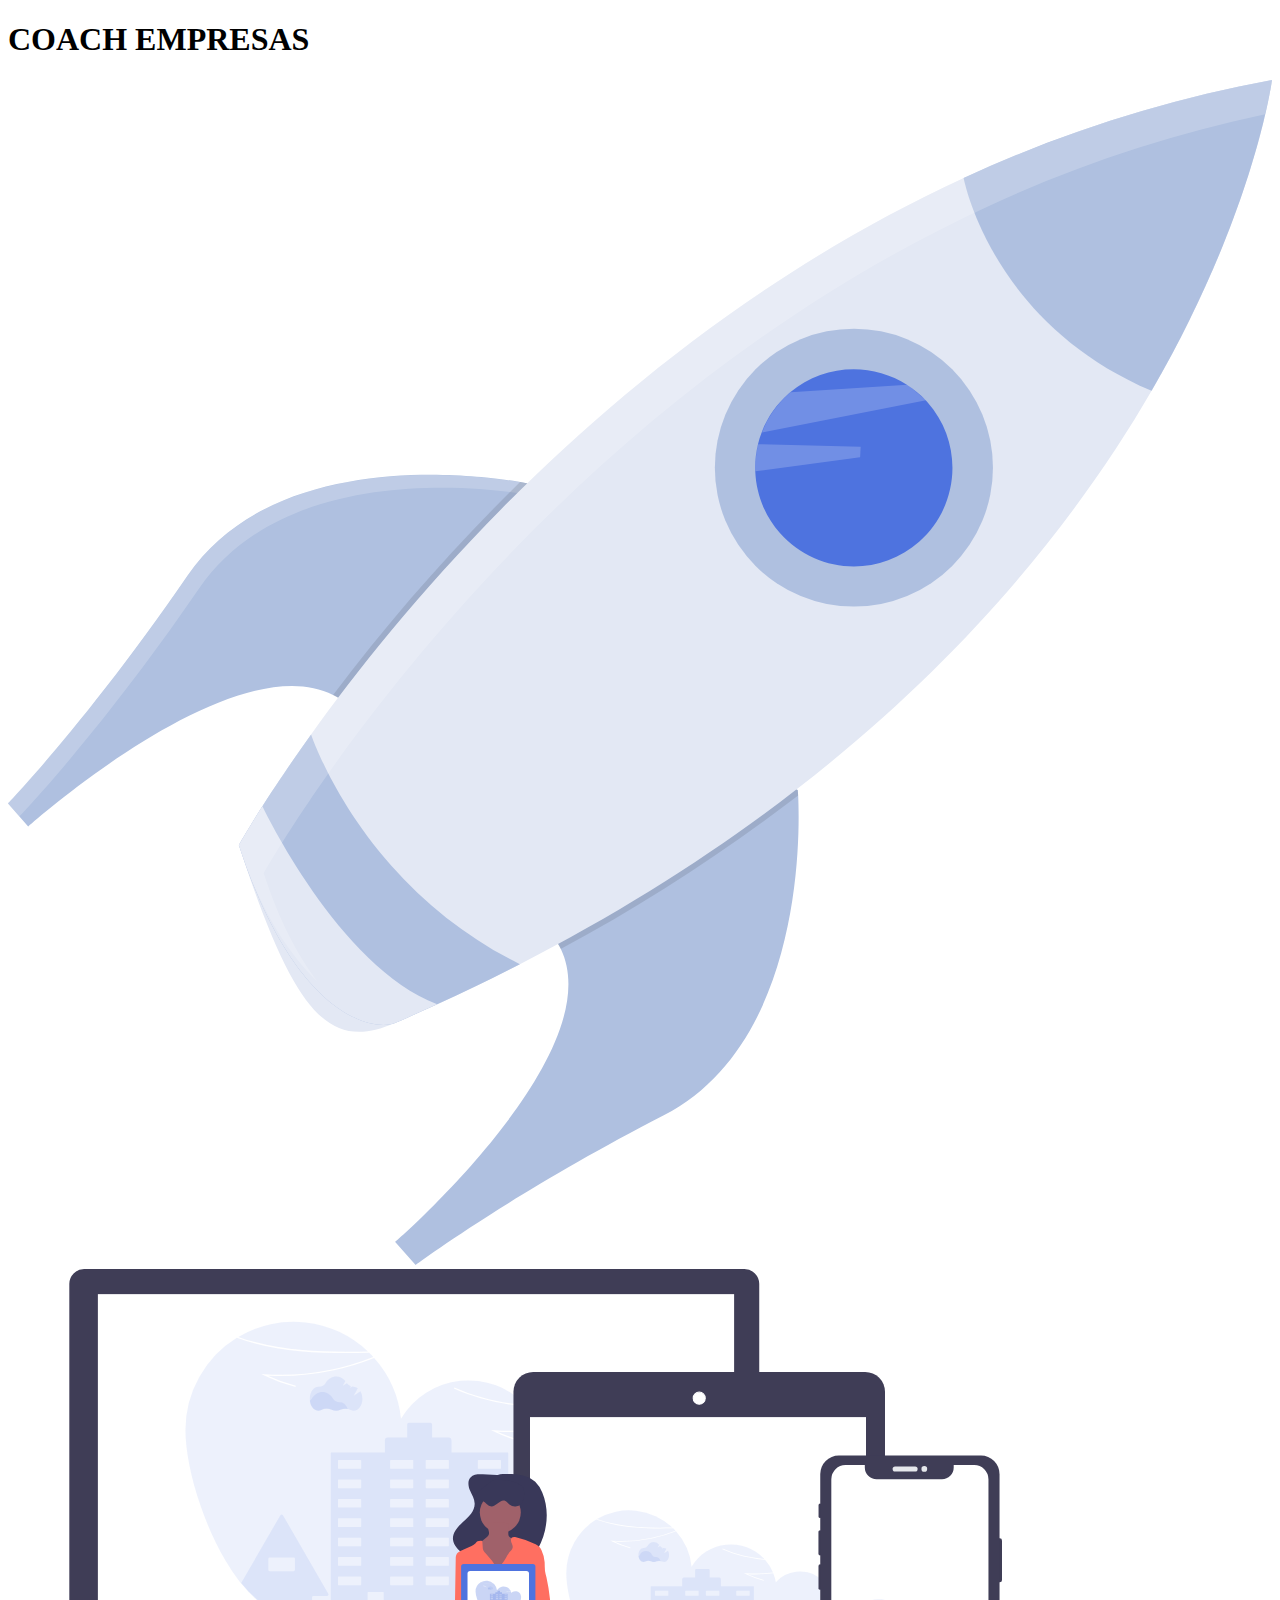
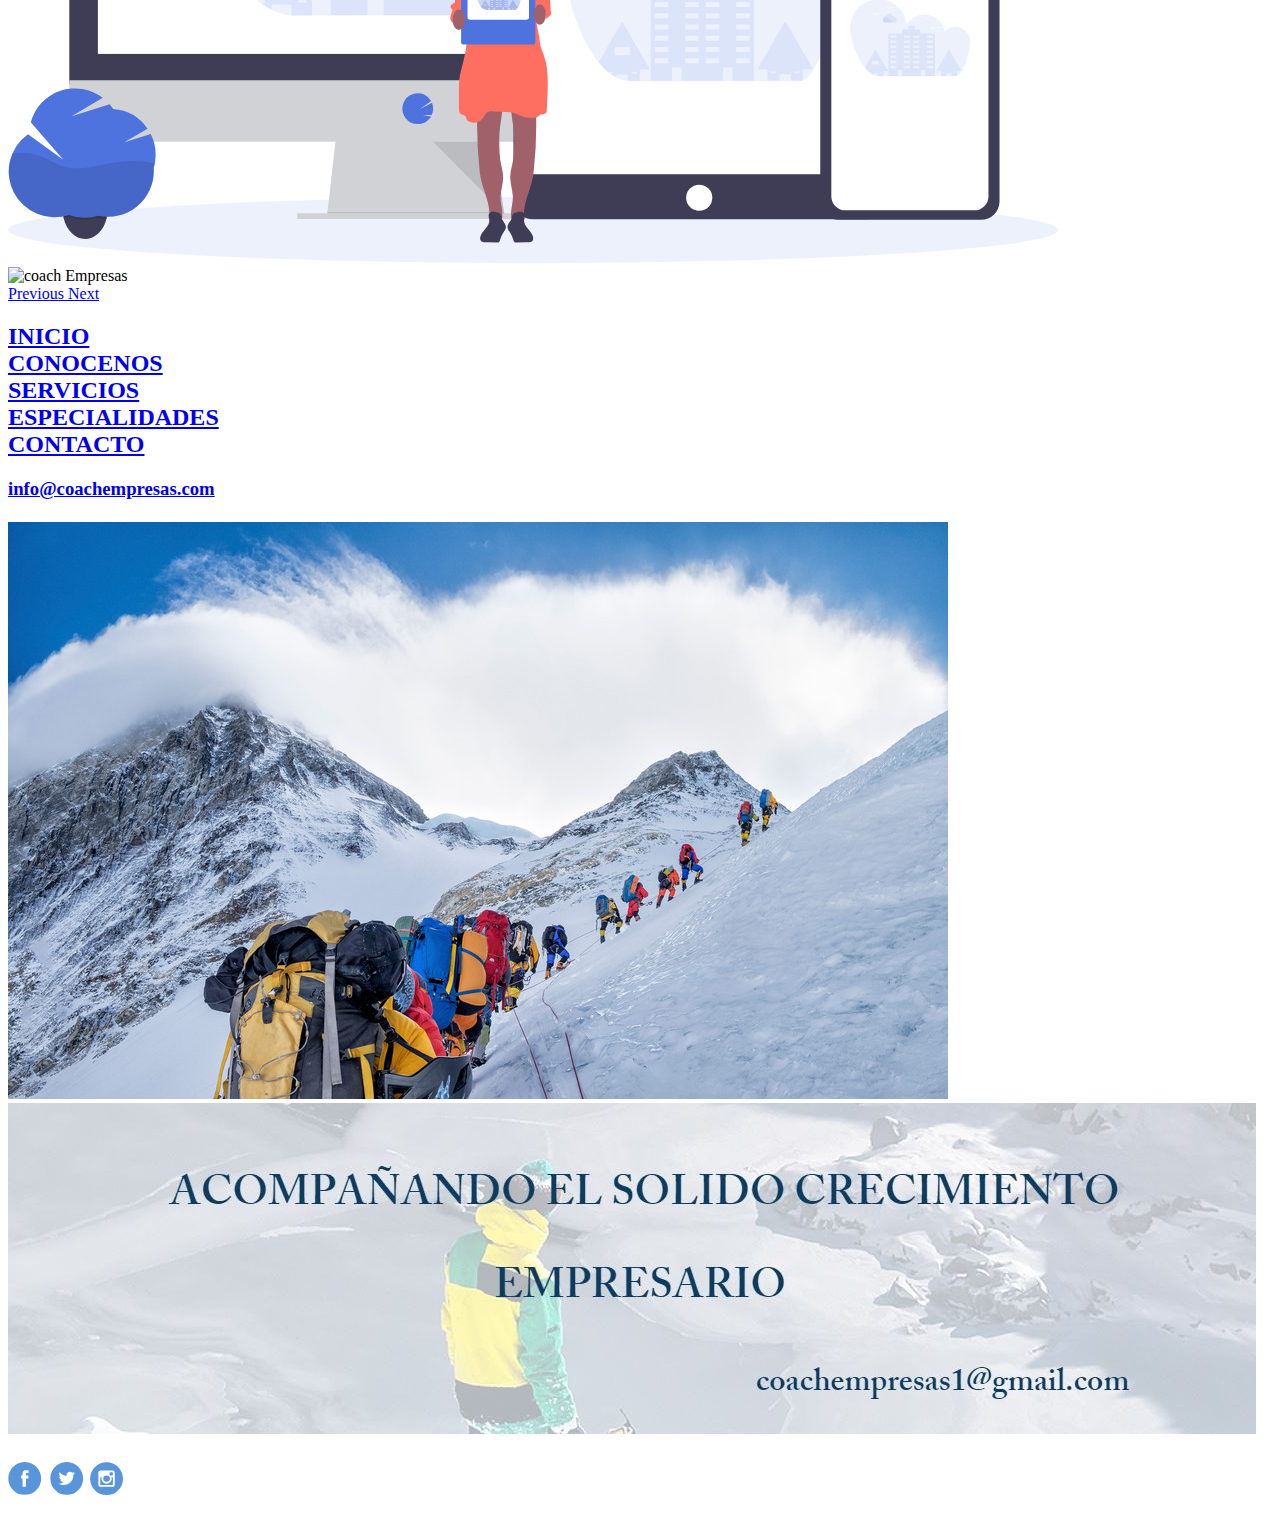
==== index.html @ 96bbe014 "comentario" ====
<!DOCTYPE html>
<html lang="en">
<head>
    <meta charset="UTF-8">
    <meta http-equiv="X-UA-Compatible" content="IE=edge">
    <meta name="viewport" content="width=device-width, initial-scale=1.0">
    
    <link rel="stylesheet" href="css/style.css">
    <link rel="preconnect" href="https://fonts.gstatic.com">
    <link href="https://fonts.googleapis.com/css2?family=Lobster&display=swap" rel="stylesheet">
    <title>CoachEmpresas</title>
    <link rel="stylesheet" href="https://cdn.jsdelivr.net/npm/bootstrap@4.6.0/dist/css/bootstrap.min.css" integrity="sha384-B0vP5xmATw1+K9KRQjQERJvTumQW0nPEzvF6L/Z6nronJ3oUOFUFpCjEUQouq2+l" crossorigin="anonymous">
    <meta name="description" content="En este sitio web encontraras ayuda y asesoramiento financiero, contable e impositivo">
    <meta name="keywords"  content="FINANZAS, IMPUESTOS, CONTABILIDAD">

    <meta property="og:type" content="website">
    <meta property="og:title" content="CoachEmpresas">
    <meta property="og:description" content="Motores de búsqueda web">
    <meta property="og:image" content="everestjpg">
    <meta property="og:site_name" content="coachempresas">
    <meta property="og:author" content="LeoGnvs">
    <meta property="og:url" content="https://www.coachempresas.com.ar/">
   

  </head>

<body> 
 <h1>COACH EMPRESAS</h1>

 <section>
    <div id="carouselExampleControls" class="carousel slide" data-ride="carousel">
        <div class="carousel-inner">
          <div class="carousel-item active">
            <img src="img/undraw_rocket.svg" class="d-block w-100" alt="rocket coachempresas">
          </div>
          <div class="carousel-item">
            <img src="img/undraw_posting_photo.svg" class="d-block w-100" alt="coachempresas">
          </div>
          <div class="carousel-item">
            <img src="..." class="d-block w-100" alt="coach Empresas">
          </div>
        </div>
        <a class="carousel-control-prev" href="#carouselExampleControls" role="button" data-slide="prev">
          <span class="carousel-control-prev-icon" aria-hidden="true"></span>
          <span class="sr-only">Previous</span>
        </a>
        <a class="carousel-control-next" href="#carouselExampleControls" role="button" data-slide="next">
          <span class="carousel-control-next-icon" aria-hidden="true"></span>
          <span class="sr-only">Next</span>
        </a>
      </div>
 </section>
  <h2>
        <nav class="nav"> 
             

            <div><a href="#inicio.html"><span class="badge bg-primary">INICIO</span></a> </div>
            <div><a href="conocenos.html"> <span class="badge bg-primary">CONOCENOS</span></a></div>
            <div><a href="servicios.html"><span class="badge bg-primary">SERVICIOS</span> </div>
            <div><a href="especialidades.html"><span class="badge bg-primary">ESPECIALIDADES</span></a> </div>
            <div><a href="contacto.html"><span class="badge bg-primary">CONTACTO</span></a></H2> </div>
             </nav>
            </h2>



            <h3><a href="http://www.gmail.com">info@coachempresas.com</a> </h3>
                <!-- <h4>ACOMPAÑANDO EL SOLIDO CRECIMIENTO EMPRESARIO</h4> -->
                <h4></h4>
<div class="everest">
<img src="everestjpg.jpg" alt="everestjpg">
</div>

</section>
<!--Fixed -->
<section class="container">
<div class="fixed">
    <div class="item">
        <img src="Slogan.JPG" alt="Slogan Coach Empresas">
    </div>
</div>

<h6>
    <footer>
        <div class="social">
        <img src="social-icons.svg" alt="redes" sizes="" srcset="">
    </div>
    <div> <script src="https://code.jquery.com/jquery-3.5.1.slim.min.js" integrity="sha384-DfXdz2htPH0lsSSs5nCTpuj/zy4C+OGpamoFVy38MVBnE+IbbVYUew+OrCXaRkfj" crossorigin="anonymous"></script>
        <script src="https://cdn.jsdelivr.net/npm/popper.js@1.16.1/dist/umd/popper.min.js" integrity="sha384-9/reFTGAW83EW2RDu2S0VKaIzap3H66lZH81PoYlFhbGU+6BZp6G7niu735Sk7lN" crossorigin="anonymous"></script>
        <script src="https://cdn.jsdelivr.net/npm/bootstrap@4.6.0/dist/js/bootstrap.min.js" integrity="sha384-+YQ4JLhjyBLPDQt//I+STsc9iw4uQqACwlvpslubQzn4u2UU2UFM80nGisd026JF" crossorigin="anonymous"></script>
    

    </div>

    </footer>
    </h6>

   

   

                        
</body>
</html>
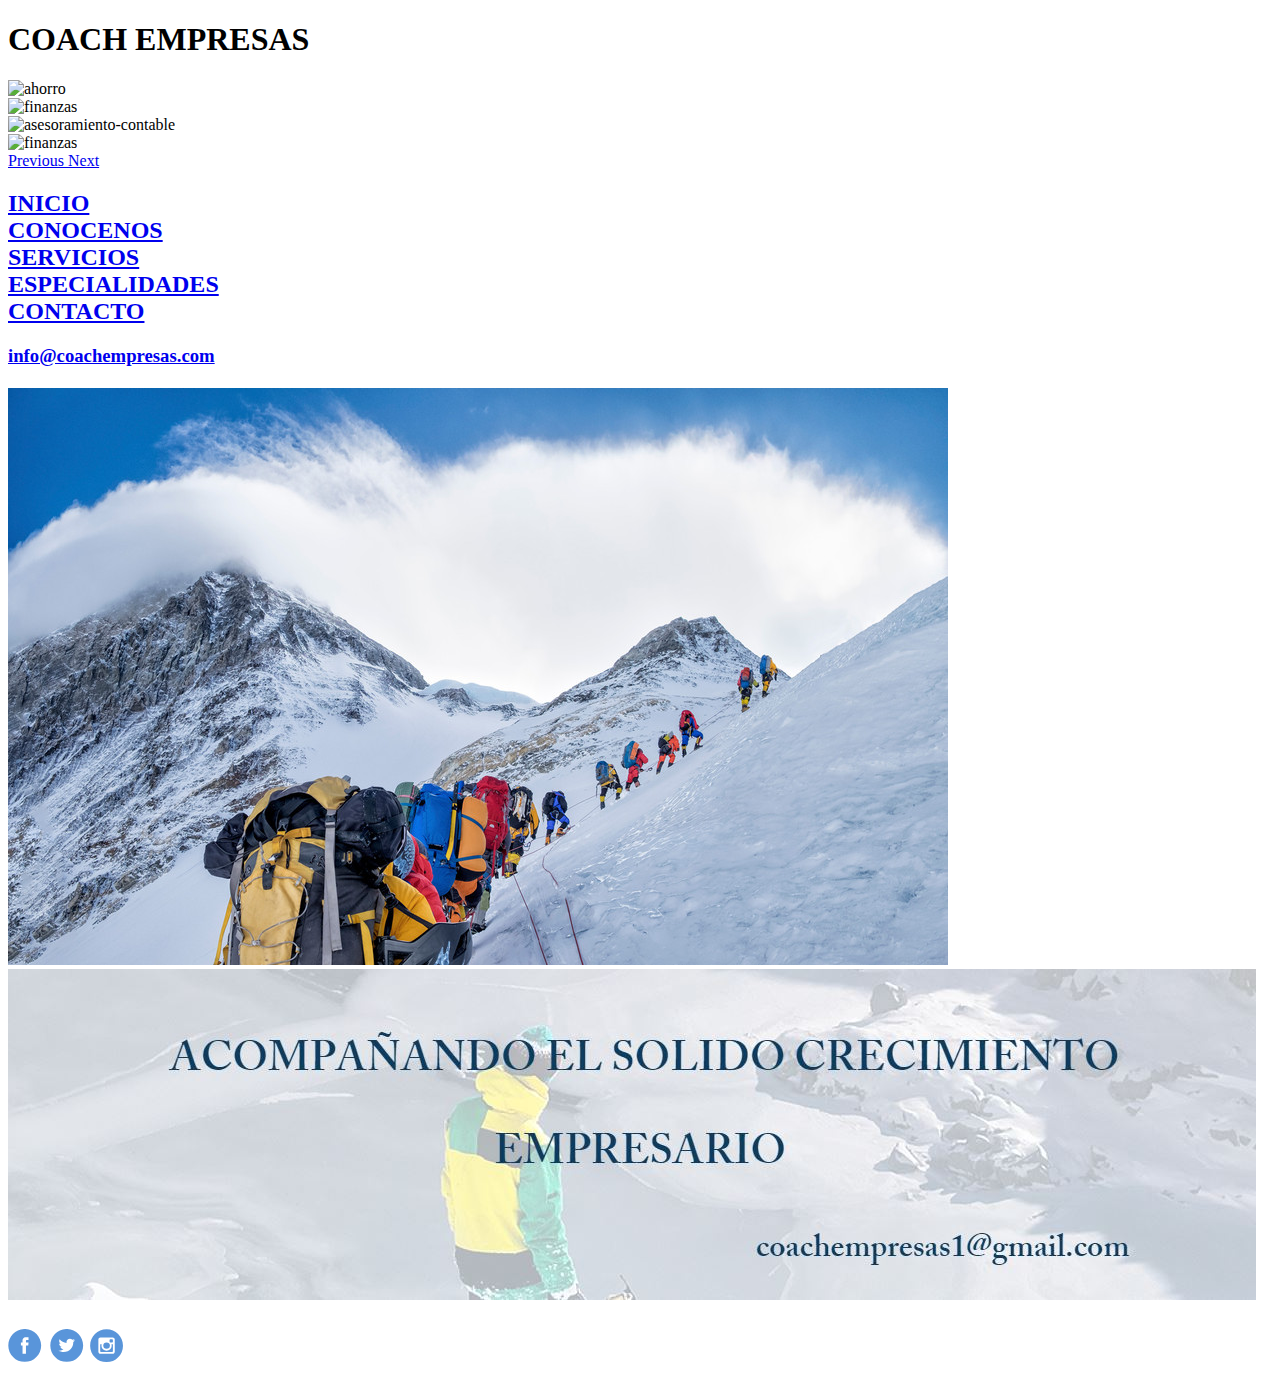
==== commit a318aab0: "Add files via upload" ====
--- a/index.html
+++ b/index.html
@@ -1,104 +1,114 @@
-<!DOCTYPE html>
-<html lang="en">
-<head>
-    <meta charset="UTF-8">
-    <meta http-equiv="X-UA-Compatible" content="IE=edge">
-    <meta name="viewport" content="width=device-width, initial-scale=1.0">
-    
-    <link rel="stylesheet" href="css/style.css">
-    <link rel="preconnect" href="https://fonts.gstatic.com">
-    <link href="https://fonts.googleapis.com/css2?family=Lobster&display=swap" rel="stylesheet">
-    <title>CoachEmpresas</title>
-    <link rel="stylesheet" href="https://cdn.jsdelivr.net/npm/bootstrap@4.6.0/dist/css/bootstrap.min.css" integrity="sha384-B0vP5xmATw1+K9KRQjQERJvTumQW0nPEzvF6L/Z6nronJ3oUOFUFpCjEUQouq2+l" crossorigin="anonymous">
-    <meta name="description" content="En este sitio web encontraras ayuda y asesoramiento financiero, contable e impositivo">
-    <meta name="keywords"  content="FINANZAS, IMPUESTOS, CONTABILIDAD">
-
-    <meta property="og:type" content="website">
-    <meta property="og:title" content="CoachEmpresas">
-    <meta property="og:description" content="Motores de búsqueda web">
-    <meta property="og:image" content="everestjpg">
-    <meta property="og:site_name" content="coachempresas">
-    <meta property="og:author" content="LeoGnvs">
-    <meta property="og:url" content="https://www.coachempresas.com.ar/">
-   
-
-  </head>
-
-<body> 
- <h1>COACH EMPRESAS</h1>
-
- <section>
-    <div id="carouselExampleControls" class="carousel slide" data-ride="carousel">
-        <div class="carousel-inner">
-          <div class="carousel-item active">
-            <img src="img/undraw_rocket.svg" class="d-block w-100" alt="rocket coachempresas">
-          </div>
-          <div class="carousel-item">
-            <img src="img/undraw_posting_photo.svg" class="d-block w-100" alt="coachempresas">
-          </div>
-          <div class="carousel-item">
-            <img src="..." class="d-block w-100" alt="coach Empresas">
-          </div>
-        </div>
-        <a class="carousel-control-prev" href="#carouselExampleControls" role="button" data-slide="prev">
-          <span class="carousel-control-prev-icon" aria-hidden="true"></span>
-          <span class="sr-only">Previous</span>
-        </a>
-        <a class="carousel-control-next" href="#carouselExampleControls" role="button" data-slide="next">
-          <span class="carousel-control-next-icon" aria-hidden="true"></span>
-          <span class="sr-only">Next</span>
-        </a>
-      </div>
- </section>
-  <h2>
-        <nav class="nav"> 
-             
-
-            <div><a href="#inicio.html"><span class="badge bg-primary">INICIO</span></a> </div>
-            <div><a href="conocenos.html"> <span class="badge bg-primary">CONOCENOS</span></a></div>
-            <div><a href="servicios.html"><span class="badge bg-primary">SERVICIOS</span> </div>
-            <div><a href="especialidades.html"><span class="badge bg-primary">ESPECIALIDADES</span></a> </div>
-            <div><a href="contacto.html"><span class="badge bg-primary">CONTACTO</span></a></H2> </div>
-             </nav>
-            </h2>
-
-
-
-            <h3><a href="http://www.gmail.com">info@coachempresas.com</a> </h3>
-                <!-- <h4>ACOMPAÑANDO EL SOLIDO CRECIMIENTO EMPRESARIO</h4> -->
-                <h4></h4>
-<div class="everest">
-<img src="everestjpg.jpg" alt="everestjpg">
-</div>
-
-</section>
-<!--Fixed -->
-<section class="container">
-<div class="fixed">
-    <div class="item">
-        <img src="Slogan.JPG" alt="Slogan Coach Empresas">
-    </div>
-</div>
-
-<h6>
-    <footer>
-        <div class="social">
-        <img src="social-icons.svg" alt="redes" sizes="" srcset="">
-    </div>
-    <div> <script src="https://code.jquery.com/jquery-3.5.1.slim.min.js" integrity="sha384-DfXdz2htPH0lsSSs5nCTpuj/zy4C+OGpamoFVy38MVBnE+IbbVYUew+OrCXaRkfj" crossorigin="anonymous"></script>
-        <script src="https://cdn.jsdelivr.net/npm/popper.js@1.16.1/dist/umd/popper.min.js" integrity="sha384-9/reFTGAW83EW2RDu2S0VKaIzap3H66lZH81PoYlFhbGU+6BZp6G7niu735Sk7lN" crossorigin="anonymous"></script>
-        <script src="https://cdn.jsdelivr.net/npm/bootstrap@4.6.0/dist/js/bootstrap.min.js" integrity="sha384-+YQ4JLhjyBLPDQt//I+STsc9iw4uQqACwlvpslubQzn4u2UU2UFM80nGisd026JF" crossorigin="anonymous"></script>
-    
-
-    </div>
-
-    </footer>
-    </h6>
-
-   
-
-   
-
-                        
-</body>
+<!DOCTYPE html>
+<html lang="en">
+<head>
+    <meta charset="UTF-8">
+    <meta http-equiv="X-UA-Compatible" content="IE=edge">
+    <meta name="viewport" content="width=device-width, initial-scale=1.0">
+    
+    <link rel="stylesheet" href="css/style.css">
+    <link rel="preconnect" href="https://fonts.gstatic.com">
+    <link href="https://fonts.googleapis.com/css2?family=Lobster&display=swap" rel="stylesheet">
+    
+    <title>CoachEmpresasPF</title>
+
+    <link rel="stylesheet" href="https://cdn.jsdelivr.net/npm/bootstrap@4.6.0/dist/css/bootstrap.min.css" integrity="sha384-B0vP5xmATw1+K9KRQjQERJvTumQW0nPEzvF6L/Z6nronJ3oUOFUFpCjEUQouq2+l" crossorigin="anonymous">
+    <meta name="description" content="En este sitio web encontraras ayuda y asesoramiento financiero, contable e impositivo">
+    <meta name="keywords"  content="FINANZAS, IMPUESTOS, CONTABILIDAD">
+
+    <meta property="og:type" content="website">
+    <meta property="og:title" content="CoachEmpresas">
+    <meta property="og:description" content="Motores de búsqueda web">
+    <meta property="og:image" content="everestjpg">
+    <meta property="og:site_name" content="coachempresas">
+    <meta property="og:author" content="LeoGnvs">
+    <meta property="og:url" content="https://www.coachempresas.com.ar/">
+   
+
+  </head>
+
+<body> 
+ <h1>COACH EMPRESAS</h1>
+
+ <section class="Carrusel">
+    <div id="carouselExampleControls" class="carousel slide" data-ride="carousel">
+        <div class="carousel-inner">
+          <div class="carousel-item active">
+            
+            <img src="img/chancho.jpg" class="d-block w-100" alt="ahorro">
+          </div>
+          <div class="carousel-item">
+            <img src="img/finanzas.png" class="d-block w-100" alt="finanzas">
+          </div>
+        
+        <div class="carousel-item">
+          <img src="img/ases cont.jpg" class="d-block w-100" alt="asesoramiento-contable">
+        </div>
+        <div class="carousel-item">
+          <img src="img/lupa.jpg" class="d-block w-100" alt="finanzas">
+        </div>
+        
+          
+        </div>
+        <a class="carousel-control-prev" href="#carouselExampleControls" role="button" data-slide="prev">
+          <span class="carousel-control-prev-icon" aria-hidden="true"></span>
+          <span class="sr-only">Previous</span>
+        </a>
+        <a class="carousel-control-next" href="#carouselExampleControls" role="button" data-slide="next">
+          <span class="carousel-control-next-icon" aria-hidden="true"></span>
+          <span class="sr-only">Next</span>
+        </a>
+      </div>
+ </section>
+  <h2>
+        <nav class="nav"> 
+             
+
+            <div><a href="index.html"><span class="badge bg-primary">INICIO</span></a> </div>
+            <div><a href="conocenos.html"> <span class="badge bg-primary">CONOCENOS</span></a></div>
+            <div><a href="servicios.html"><span class="badge bg-primary">SERVICIOS</span> </div>
+            <div><a href="especialidades.html"><span class="badge bg-primary">ESPECIALIDADES</span></a> </div>
+            <div><a href="contacto.html"><span class="badge bg-primary">CONTACTO</span></a></H2> </div>
+             </nav>
+            </h2>
+
+
+
+            <h3><a href="http://www.gmail.com">info@coachempresas.com</a> </h3>
+                <!-- <h4>ACOMPAÑANDO EL SOLIDO CRECIMIENTO EMPRESARIO</h4> -->
+                <h4></h4>
+<div class="everest">
+<img src="everestjpg.jpg" alt="everestjpg">
+
+</div>
+
+</section>
+<!--Fixed -->
+<section class="container">
+<div class="fixed">
+    <div class="item">
+        <img src="Slogan.JPG" alt="Slogan Coach Empresas">
+    </div>
+</div>
+
+<h6>
+    <footer>
+        <div class="social">
+        <img src="social-icons.svg" alt="redes" sizes="" srcset="">
+    </div>
+    <div> <script src="https://code.jquery.com/jquery-3.5.1.slim.min.js" integrity="sha384-DfXdz2htPH0lsSSs5nCTpuj/zy4C+OGpamoFVy38MVBnE+IbbVYUew+OrCXaRkfj" crossorigin="anonymous"></script>
+        <script src="https://cdn.jsdelivr.net/npm/popper.js@1.16.1/dist/umd/popper.min.js" integrity="sha384-9/reFTGAW83EW2RDu2S0VKaIzap3H66lZH81PoYlFhbGU+6BZp6G7niu735Sk7lN" crossorigin="anonymous"></script>
+        <script src="https://cdn.jsdelivr.net/npm/bootstrap@4.6.0/dist/js/bootstrap.min.js" integrity="sha384-+YQ4JLhjyBLPDQt//I+STsc9iw4uQqACwlvpslubQzn4u2UU2UFM80nGisd026JF" crossorigin="anonymous"></script>
+    
+
+    </div>
+
+    </footer>
+    </h6>
+
+   
+
+   
+
+                        
+</body>
 </html>